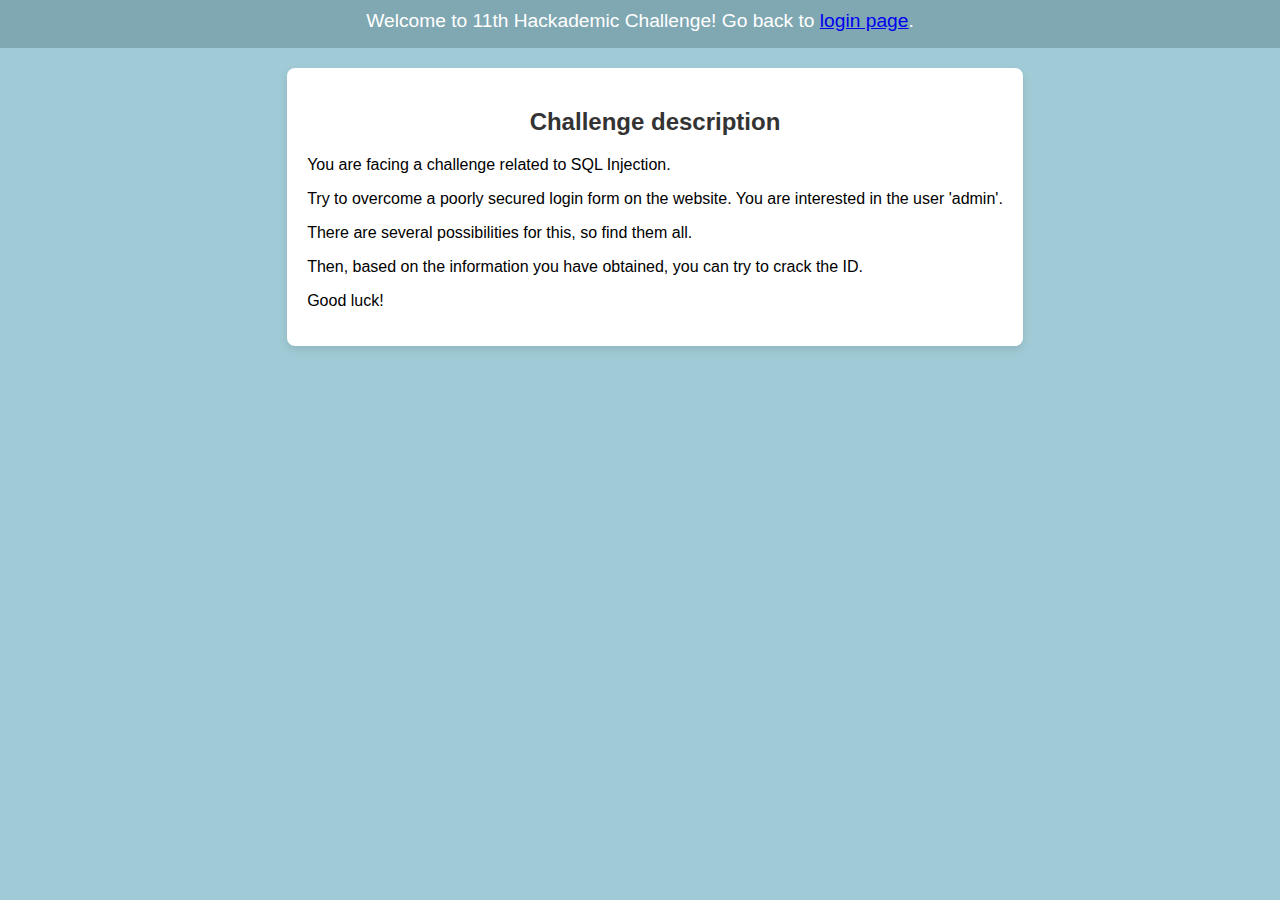
==== public_html/description.html @ f167bc01 "Init" ====
<!DOCTYPE html>
<html lang="en">
<head>
    <meta charset="UTF-8">
    <meta name="viewport" content="width=device-width, initial-scale=1.0">
    <title>Login Page</title>
    <link rel="stylesheet" href="style.css">
    </head>
<body>
    <div id="info-bar">
        Welcome to 11th Hackademic Challenge! Go back to <a href="./index.html">login page</a>.
    </div>
    
    <div id="description">
        <h2>Challenge description</h2>
        <p>
            You are facing a challenge related to SQL Injection.
        </p>
        <p>
            Try to overcome a poorly secured login form on the website. You are interested in the user 'admin'.
        </p>
        <p>
            There are several possibilities for this, so find them all.
        </p>
        <p>
            Then, based on the information you have obtained, you can try to crack the ID.
        </p>
        <p>
            Good luck!
        </p>
    </div>
</body>
</html>
---- public_html/style.css ----
body {
    margin: 0;
    padding: 0;
    background-color: rgb(160, 203, 214);
    display: flex;
    flex-direction: column;
    align-items: center;
    align-items: center;
    font-family: 'Trebuchet MS', Arial, sans-serif;
}

#info-bar {
    background-color: rgb(127, 168, 179);
    color: #fff;
    padding: 10px;
    width: 98.4%;
    height: 28px;
    text-align: center;
    font-size: larger;
}

.form-container {
    display: flex;
    justify-content: space-around;
    margin-top: 20px;
}


form,
#description {
    background-color: #fff;
    padding: 20px;
    border-radius: 8px;
    box-shadow: 0 4px 8px rgba(0, 0, 0, 0.1);
    margin-top: 20px;
    margin-left: 30px;
    
}

h2 {
    text-align: center;
    color: #333;
}

label {
    display: block;
    margin: 10px 0 5px;
    color: #555;
}

input {
    width: 100%;
    padding: 8px;
    margin-bottom: 10px;
    box-sizing: border-box;
    border: 1px solid #ccc;
    border-radius: 4px;
}

input[type="submit"] {
    background-color: #4caf50;
    color: #fff;
    cursor: pointer;
}

input[type="submit"]:hover {
    background-color: #45a049;
}
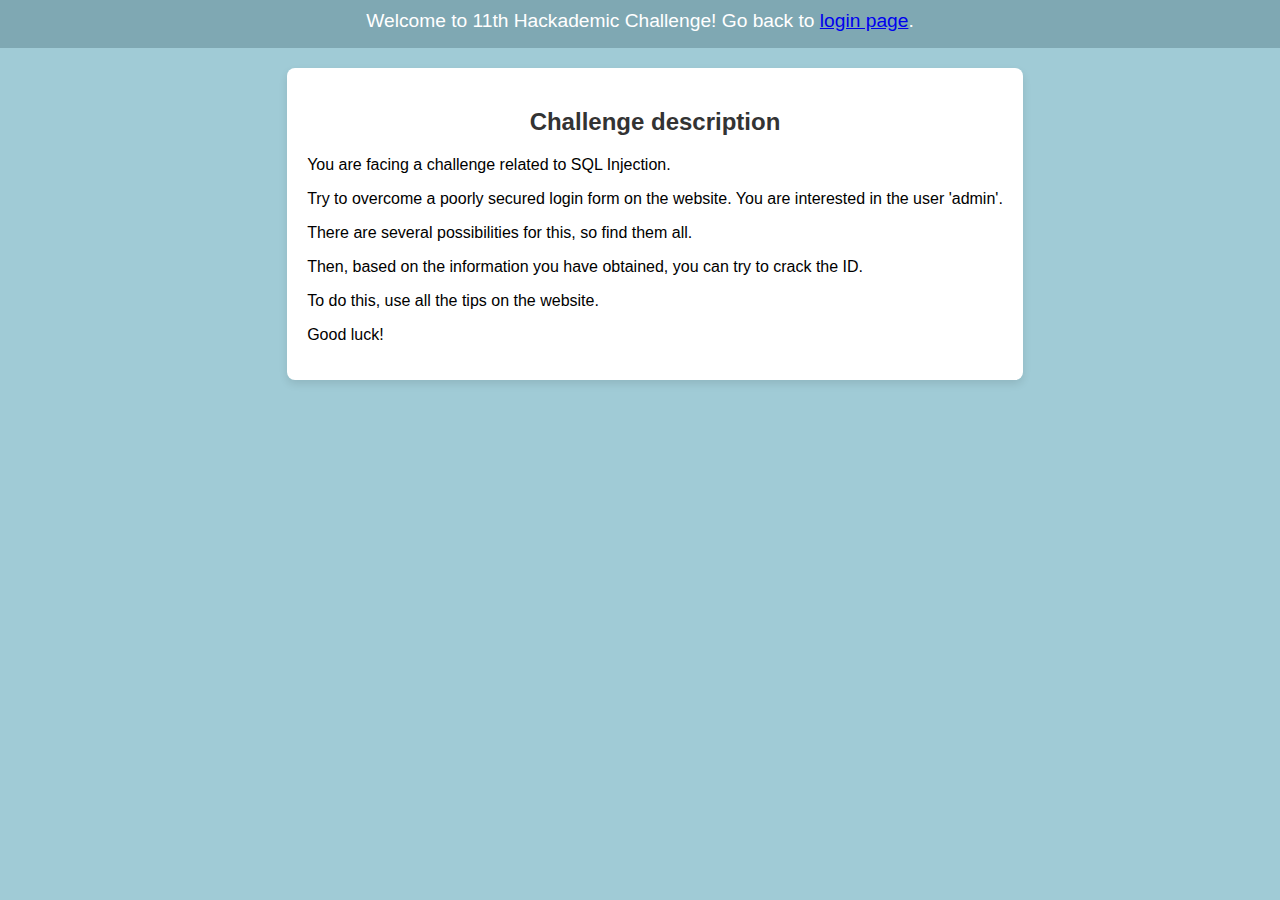
==== commit 54590986: "Css & i ostateczne poprawki Ada" ====
--- a/public_html/description.html
+++ b/public_html/description.html
@@ -26,6 +26,9 @@
             Then, based on the information you have obtained, you can try to crack the ID.
         </p>
         <p>
+            To do this, use all the tips on the website.
+        </p>
+        <p>
             Good luck!
         </p>
     </div>
